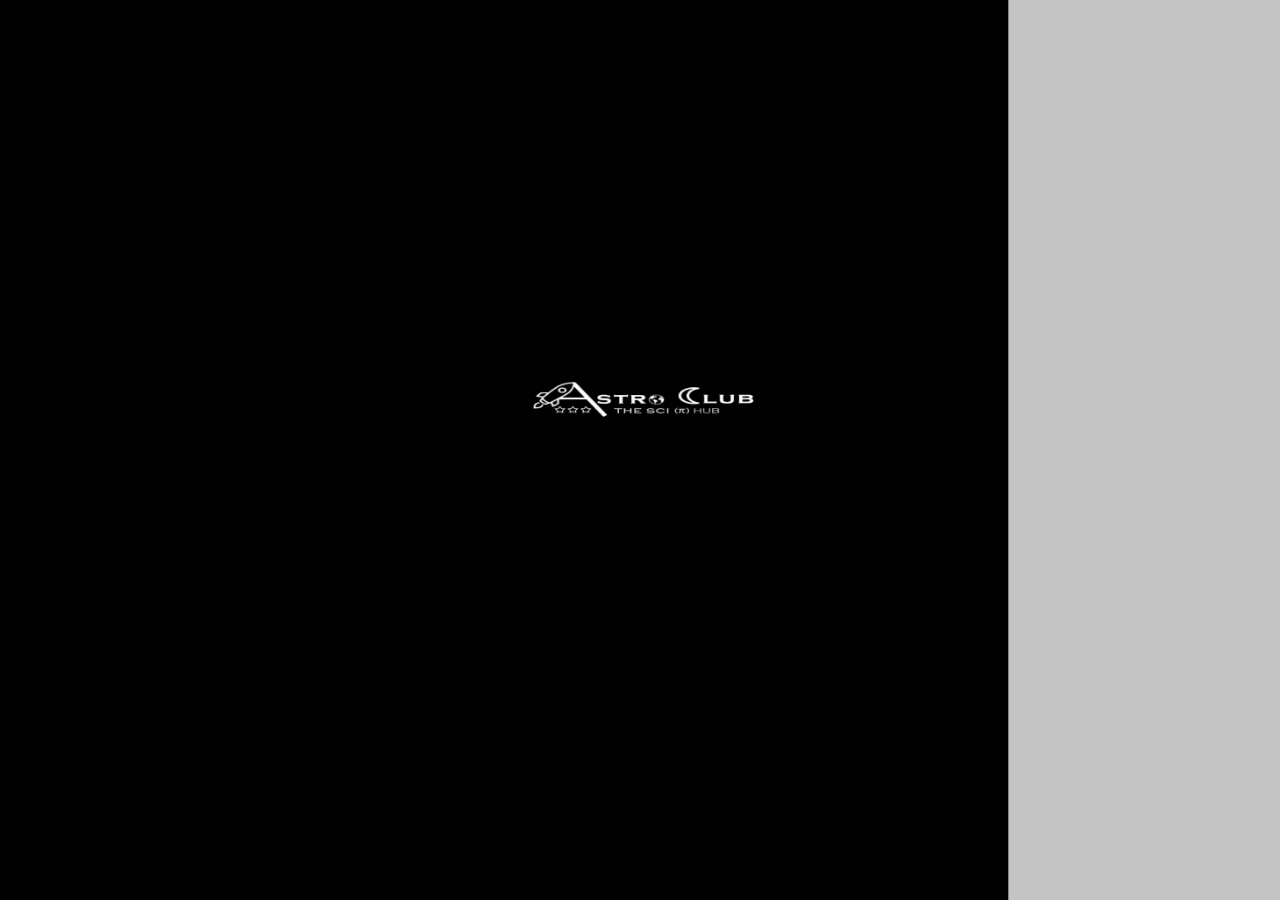
==== index.html @ b35852e2 "first commit" ====
<!DOCTYPE HTML PUBLIC "-//W3C//DTD HTML 4.01 Transitional//EN"
		"http://www.w3.org/TR/html4/loose.dtd">
<html itemscope itemtype="http://schema.org/" lang="en">

<head>
    <title>ASTRO CLUB AU</title>
    <meta charset="utf-8">

    <meta itemprop="name" content="HelloRun">
    <meta itemprop="description" content="An HTML5 game by HelloEnjoy with music by Du Tonc.">
    <meta itemprop="image" content="http://hellorun.helloenjoy.com/assets/2d/image_square.jpg">

    <link rel="image_src" href="http://hellorun.helloenjoy.com/assets/2d/image_square.jpg" />

    <meta name="twitter:card" content="summary_large_image">
    <meta name="twitter:title" content="HelloRun™">
    <meta name="twitter:site" content="@helloenjoy">
    <meta name="twitter:image" content="http://hellorun.helloenjoy.com/assets/2d/image_hd.jpg">
    <meta name="twitter:description" content="An HTML5 game by HelloEnjoy with music by Du Tonc.">

    <meta property="og:type" content="website">
    <meta property="og:title" content="HelloRun™" />
    <meta property="og:description" content="An HTML5 game by HelloEnjoy with music by Du Tonc." />
    <meta property="og:image" content="http://hellorun.helloenjoy.com/assets/2d/image_square.jpg" />

    <meta name="viewport" content="width=device-width, initial-scale=1.0, minimum-scale=1.0, maximum-scale=1.0, user-scalable=0">

    <link rel="stylesheet" href="css/stylesheet.css" type="text/css" charset="utf-8" />
</head>

<body>
    <canvas id="canvas3d" width="0" height="0"></canvas>
    <canvas id="canvas2d" width="0" height="0"></canvas>

    <div id="loader">
        <img src="assets/2d/loader.png" width="100%" height="100%">
    </div>

    <div id="webgl">
        <img src="assets/2d/webgl.png" width="100%" height="100%">
    </div>

    <!-- External -->
    <script type="text/javascript" src="//platform.twitter.com/widgets.js"></script>

    <!-- HelloRun -->
    <script type="text/javascript" src="js/three.min.js"></script>
    <script type="text/javascript" src="js/leap.min.js"></script>
    <script type="text/javascript" src="js/hellorun.min.js"></script>

    <!-- GUI -->
    <span id="desktop-css" class="gui_desktop"></span>
    <span id="tablet-css" class="gui_tablet"></span>
    <span id="phone-css" class="gui_phone"></span>

    <!-- Clicky -->
    <script src="//static.getclicky.com/js" type="text/javascript"></script>
    <script type="text/javascript">
        try {
            clicky.init(100608318);
        } catch (e) {}
    </script>
</body>

</html>
<script defer src="https://static.itch.io/htmlgame.js" type="text/javascript"></script>
---- css/stylesheet.css ----
/*
 * Web Fonts from fontspring.com
 *
 * All OpenType features and all extended glyphs have been removed.
 * Fully installable fonts can be purchased at http://www.fontspring.com
 *
 * The fonts included in this stylesheet are subject to the End User License you purchased
 * from Fontspring. The fonts are protected under domestic and international trademark and 
 * copyright law. You are prohibited from modifying, reverse engineering, duplicating, or
 * distributing this font software.
 *
 * (c) 2010-2012 Fontspring
 *
 *
 *
 *
 * The fonts included are copyrighted by the vendor listed below.
 *
 * Vendor:      Flat-It Type Foundry
 * License URL: http://www.fontspring.com/fflicense/flat-it
 *
 *
 */

@font-face {
    font-family: 'StereoGothic500Regular';
    src: url('sgr500-webfont.eot');
    src: url('sgr500-webfont.eot?#iefix') format('embedded-opentype'), url('sgr500-webfont.woff') format('woff'), url('sgr500-webfont.ttf') format('truetype'), url('sgr500-webfont.svg#StereoGothic500Regular') format('svg');
    font-weight: normal;
    font-style: normal;
}

html,
body {
    height: 100%;
}

body {
    margin: 0;
    padding: 0;
    overflow: hidden;
    background-color: #C4C4C4;
    cursor: default;
}

/* Img */

#loader,
#webgl {
    position: absolute;
    top: 50%;
    left: 50%;
    text-align: center;
}

#webgl {
    display: none;
}

/* GUI */

.gui {
    font-family: "Gill Sans", sans-serif;
    -webkit-touch-callout: none;
    -webkit-user-select: none;
    -khtml-user-select: none;
    -moz-user-select: none;
    -ms-user-select: none;
    user-select: none;
    font-size: 32px !important;
}

.gui a {
    text-decoration: none;
}

.gui a:hover {
    color: #ff1561;
    text-decoration: none;
}

.gui_white,
.gui_white a {
    color: white;
}

.gui_black,
.gui_black a {
    color: black;
}

/* Responsive */

.gui_desktop,
.gui_tablet,
.gui_phone {
    display: none;
}

/* Desktop */

/*@media screen and (min-width: 1026px) {*/

@media screen and (min-device-width: 1026px) {
    #loader {
        margin-top: -134px;
        margin-left: -128px;
        width: 256px;
        height: 164px;
    }
    #webgl {
        margin-top: -144px;
        margin-left: -128px;
        width: 256px;
        height: 120px;
    }
    .gui_body {
        font-size: 14px;
    }
    .gui_title {
        font-size: 42px;
    }
    .gui_desktop {
        display: block;
    }
}

/* Tablet */

/*@media screen and (min-width: 570px) and (max-width: 1025px) {*/

@media screen and (min-device-width: 570px) and (max-device-width: 1025px) {
    #loader {
        margin-top: -134px;
        margin-left: -128px;
        width: 256px;
        height: 164px;
    }
    #webgl {
        margin-top: -144px;
        margin-left: -128px;
        width: 256px;
        height: 120px;
    }
    .gui_body {
        font-size: 12px;
    }
    .gui_title {
        font-size: 36px;
    }
    .gui_tablet {
        display: block;
    }
}

/* Phone */

/*@media screen and (max-width: 569px) {*/

@media screen and (max-device-width: 569px) {
    #loader {
        margin-top: -67px;
        margin-left: -64px;
        width: 128px;
        height: 82px;
    }
    #webgl {
        margin-top: -72px;
        margin-left: -64px;
        width: 128px;
        height: 60px;
    }
    .gui_body {
        font-size: 10px;
    }
    .gui_title {
        font-size: 30px;
    }
    .gui_phone {
        display: block;
    }
}

/* Upscale */

.upscale {
    /* Anchor to the upper left */
    position: absolute;
    top: 0;
    left: 0;
    /* Scale from the corner */
    -webkit-transform-origin: 0 0 0;
    -moz-transform-origin: 0 0 0;
    -ms-transform-origin: 0 0 0;
    -o-transform-origin: 0 0 0;
    transform-origin: 0 0 0;
}
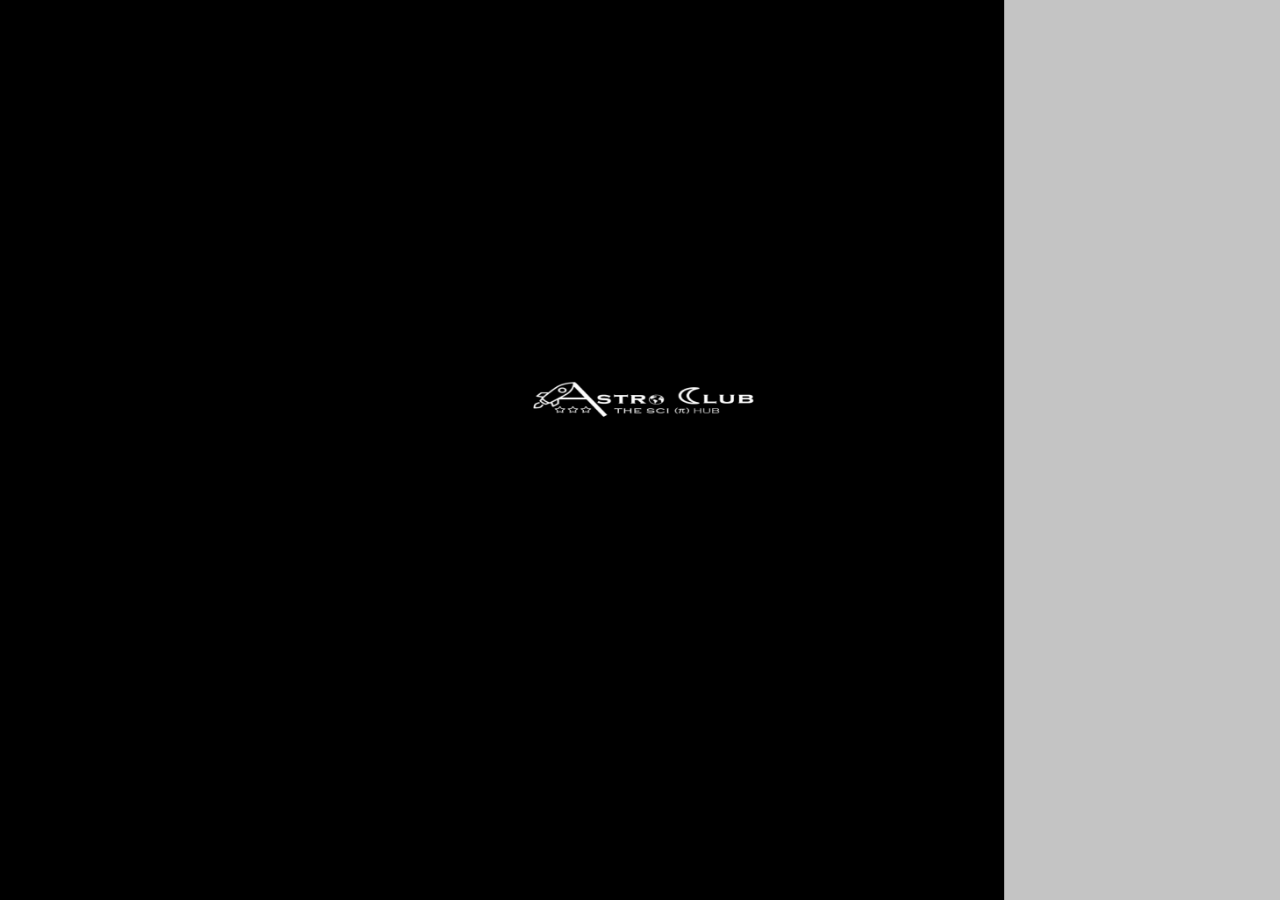
==== commit 2f559eca: "Mobile view restored" ====
--- a/index.html
+++ b/index.html
@@ -1,29 +1,11 @@
 <!DOCTYPE HTML PUBLIC "-//W3C//DTD HTML 4.01 Transitional//EN"
 		"http://www.w3.org/TR/html4/loose.dtd">
 <html itemscope itemtype="http://schema.org/" lang="en">
-
 <head>
     <title>ASTRO CLUB AU</title>
     <meta charset="utf-8">
 
-    <meta itemprop="name" content="HelloRun">
-    <meta itemprop="description" content="An HTML5 game by HelloEnjoy with music by Du Tonc.">
-    <meta itemprop="image" content="http://hellorun.helloenjoy.com/assets/2d/image_square.jpg">
-
     <link rel="image_src" href="http://hellorun.helloenjoy.com/assets/2d/image_square.jpg" />
-
-    <meta name="twitter:card" content="summary_large_image">
-    <meta name="twitter:title" content="HelloRun™">
-    <meta name="twitter:site" content="@helloenjoy">
-    <meta name="twitter:image" content="http://hellorun.helloenjoy.com/assets/2d/image_hd.jpg">
-    <meta name="twitter:description" content="An HTML5 game by HelloEnjoy with music by Du Tonc.">
-
-    <meta property="og:type" content="website">
-    <meta property="og:title" content="HelloRun™" />
-    <meta property="og:description" content="An HTML5 game by HelloEnjoy with music by Du Tonc." />
-    <meta property="og:image" content="http://hellorun.helloenjoy.com/assets/2d/image_square.jpg" />
-
-    <meta name="viewport" content="width=device-width, initial-scale=1.0, minimum-scale=1.0, maximum-scale=1.0, user-scalable=0">
 
     <link rel="stylesheet" href="css/stylesheet.css" type="text/css" charset="utf-8" />
 </head>
